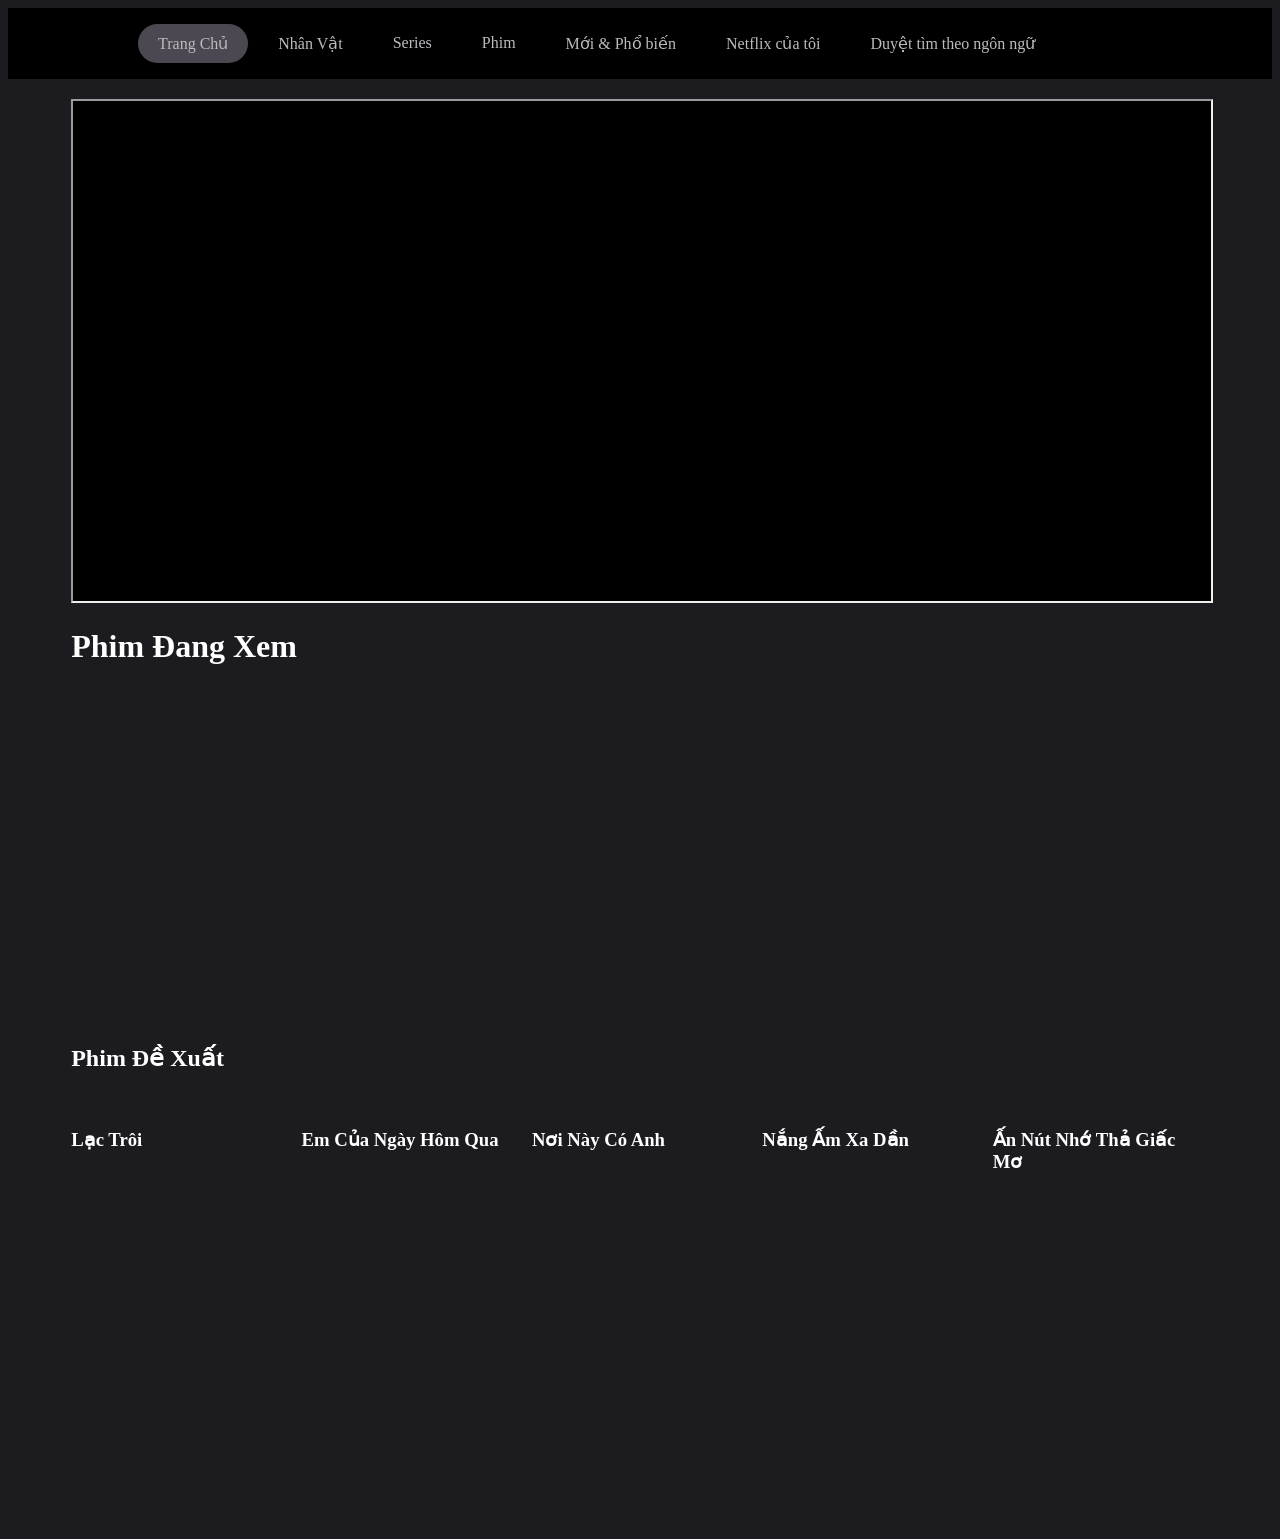
==== baikiemtra/index.html @ 0c56c00c "baikiemtra" ====
<!DOCTYPE html>
<html lang="en">
<head>
    <meta charset="UTF-8">
    <meta name="viewport" content="width=device-width, initial-scale=1.0">
    <title>Netflix</title>
    <link rel="stylesheet" href="style.css">
</head>
<body>
    <!-- đầu trang -->   
    <header>
    <!-- danh mục -->
        <nav class="danh muc">
            <ul class="danh-sach-muc">
                <img class="logo" src="logo.svg" alt="">
                <li class="muc-rieng muc-dang-chon"><a href="#" class="lien-ket-muc">Trang Chủ</a></li>
                <li class="muc-rieng"><a href="#" class="lien-ket-muc">Nhân Vật</a></li>
                <li class="muc-rieng"><a href="#" class="lien-ket-muc">Series</a></li>
                <li class="muc-rieng"><a href="#" class="lien-ket-muc">Phim</a></li>
                <li class="muc-rieng"><a href="#" class="lien-ket-muc">Mới & Phổ biến</a></li>
                <li class="muc-rieng"><a href="#" class="lien-ket-muc">Netflix của tôi</a></li>
                <li class="muc-rieng"><a href="#" class="lien-ket-muc">Duyệt tìm theo ngôn ngữ</a></li>
            </ul>
        </nav>
        <div class="chuc-nang">
            <img class="avt" src="../ảnh/avt.jpg" alt="">
    </header>
    <main>
      <div class="phan-tren">
        <iframe class="video" src="https://www.youtube.com/embed/03wmoiRiVmo?si=cbq5lfXuCvaM4X5c
"></iframe>
        <h1>Phim Đang Xem</h1>
      </div> 
      <div class="the-loai">
        <div class="ten-the-loai">
            <h2>Phim Đề Xuất</h2>
        </div>
        <div class="danh-sach-phim">
            <div onclick="chonPhim(1)" class="phim">
                <img src="LT.jpg" alt="">
               <h3> Lạc Trôi</h3>
            </div>
            <div onclick="chonPhim(2)" class="phim">
                <img src="ECHQ.jpg" alt="">
               <h3> Em Của Ngày Hôm Qua </h3>
            </div>
            <div onclick="chonPhim(3)" class="phim">
                <img src="NNCA.jpg" alt="">
                <h3> Nơi Này Có Anh</h3>
            </div>
            <div onclick="chonPhim(4)" class="phim">
                <img src="NAXD.jpg" alt="">
                <h3> Nắng Ấm Xa Dần</h3>
            </div>
            <div onclick="chonPhim(5)" class="phim">
                <img src="ANN.jpg" alt="">
                <h3> Ấn Nút Nhớ Thả Giấc Mơ</h3>
            </div>
        </div>
        
    </main>
   <script src="script.js"></script>

</body>
</html>
---- baikiemtra/style.css ----
body{
    background-color: #1c1c20;
    color: white;
}
header{
    display: flex;
    justify-content: space-between;
    padding: 0 20px;
    align-items: center;
    background-color: #000;
}
.danh-sach-muc{
    list-style: none;
    display: flex;
    gap: 10px;
    padding: 0;
}
.lien-ket-muc{
    text-decoration: none;
    color: #BCBBBF;
}
.muc-dang-chon{
    background-color: #4C4851;
    padding: 10px 20px;
    color: white;
    border-radius: 20px;
}
.muc-rieng{
    padding: 10px 20px;
    border-radius: 20px;
}
.logo{
    width: 100px;
}
.avt{
    width: 40px;
    border-radius: 10px;
}
.muc-rieng:hover{
    background-color: rgb(97, 162, 212);
}
.phan-tren{
    width: 90%;
    height: 80vh;
    /* background-color: red; */
    margin: 20px auto;
}
.video{
    width: 100%;
     height: 500px;
    background-color: black;
     border-radius: 20px auto;
}
.banner-img{
    width: 100%;
    border-radius: 20px;
}
.the-loai{
    width: 90%;
    height: 30vh;
    margin: 25vh auto;
   /* background-color:red; */
}
.danh-sach-phim{
    display: flex;
    justify-content: space-between;
    margin: 10px auto;
    /* background-color: aliceblue; */
}
.phim{
    width: 19%;
    height: 20vh;
    /* background-color: red; */
    
    img{
        width: 100%;
        border-radius: 20px;
    }
}
.phim:hover{
        background-color: gray; 
        border-radius: 6px;
}
h3{
    /* background-color: red; */
    align-items: center;
}
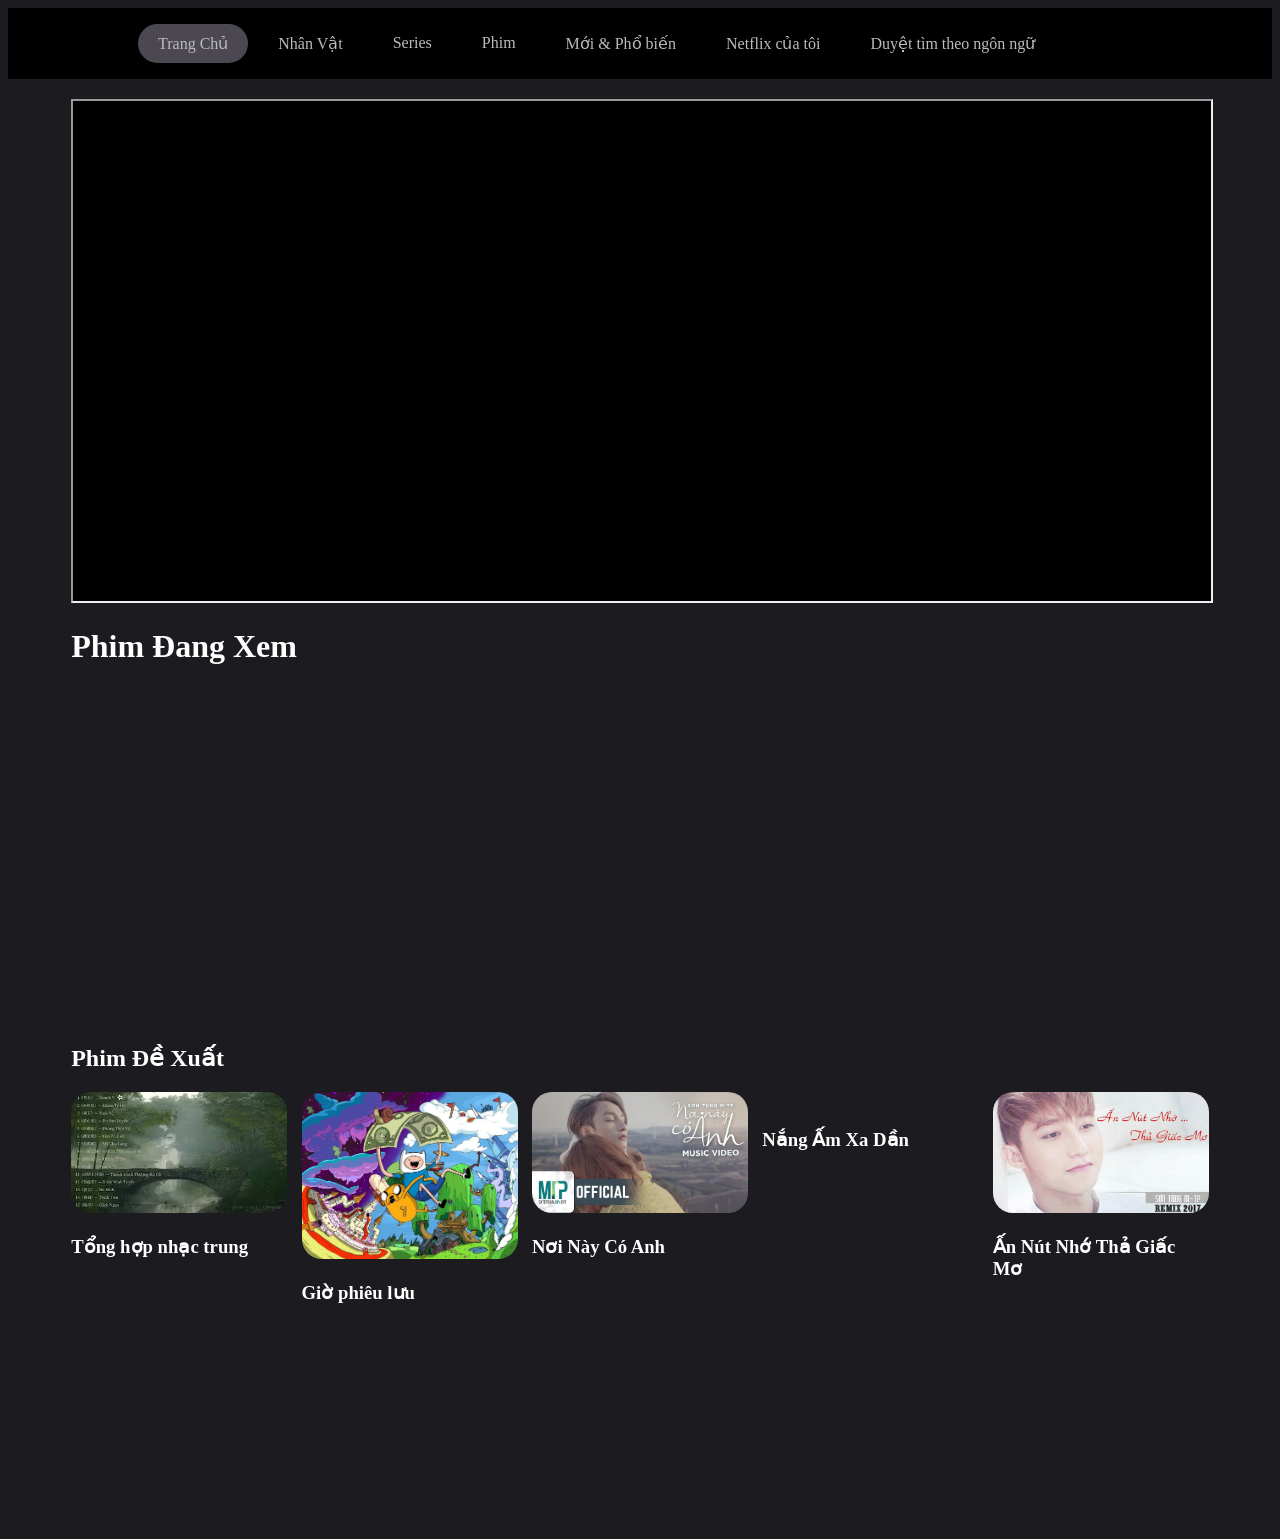
==== commit bbc42a88: "baikiemtra" ====
--- a/baikiemtra/index.html
+++ b/baikiemtra/index.html
@@ -27,8 +27,7 @@
     </header>
     <main>
       <div class="phan-tren">
-        <iframe class="video" src="https://www.youtube.com/embed/03wmoiRiVmo?si=cbq5lfXuCvaM4X5c
-"></iframe>
+        <iframe class="video" src="https://www.youtube.com/embed/03wmoiRiVmo?si=cbq5lfXuCvaM4X5c"></iframe>
         <h1>Phim Đang Xem</h1>
       </div> 
       <div class="the-loai">
@@ -37,23 +36,23 @@
         </div>
         <div class="danh-sach-phim">
             <div onclick="chonPhim(1)" class="phim">
-                <img src="LT.jpg" alt="">
-               <h3> Lạc Trôi</h3>
+                <img src="nhactrung.avif" alt="">
+               <h3> Tổng hợp nhạc trung</h3>
             </div>
             <div onclick="chonPhim(2)" class="phim">
-                <img src="ECHQ.jpg" alt="">
-               <h3> Em Của Ngày Hôm Qua </h3>
+                <img src="giophieuluu.webp" alt="">
+               <h3> Giờ phiêu lưu </h3>
             </div>
             <div onclick="chonPhim(3)" class="phim">
-                <img src="NNCA.jpg" alt="">
+                <img src="noinaycoanh.jpg" alt="">
                 <h3> Nơi Này Có Anh</h3>
             </div>
             <div onclick="chonPhim(4)" class="phim">
-                <img src="NAXD.jpg" alt="">
+                <img src="nangamxadan" alt="">
                 <h3> Nắng Ấm Xa Dần</h3>
             </div>
             <div onclick="chonPhim(5)" class="phim">
-                <img src="ANN.jpg" alt="">
+                <img src="annutnho.jpg" alt="">
                 <h3> Ấn Nút Nhớ Thả Giấc Mơ</h3>
             </div>
         </div>
